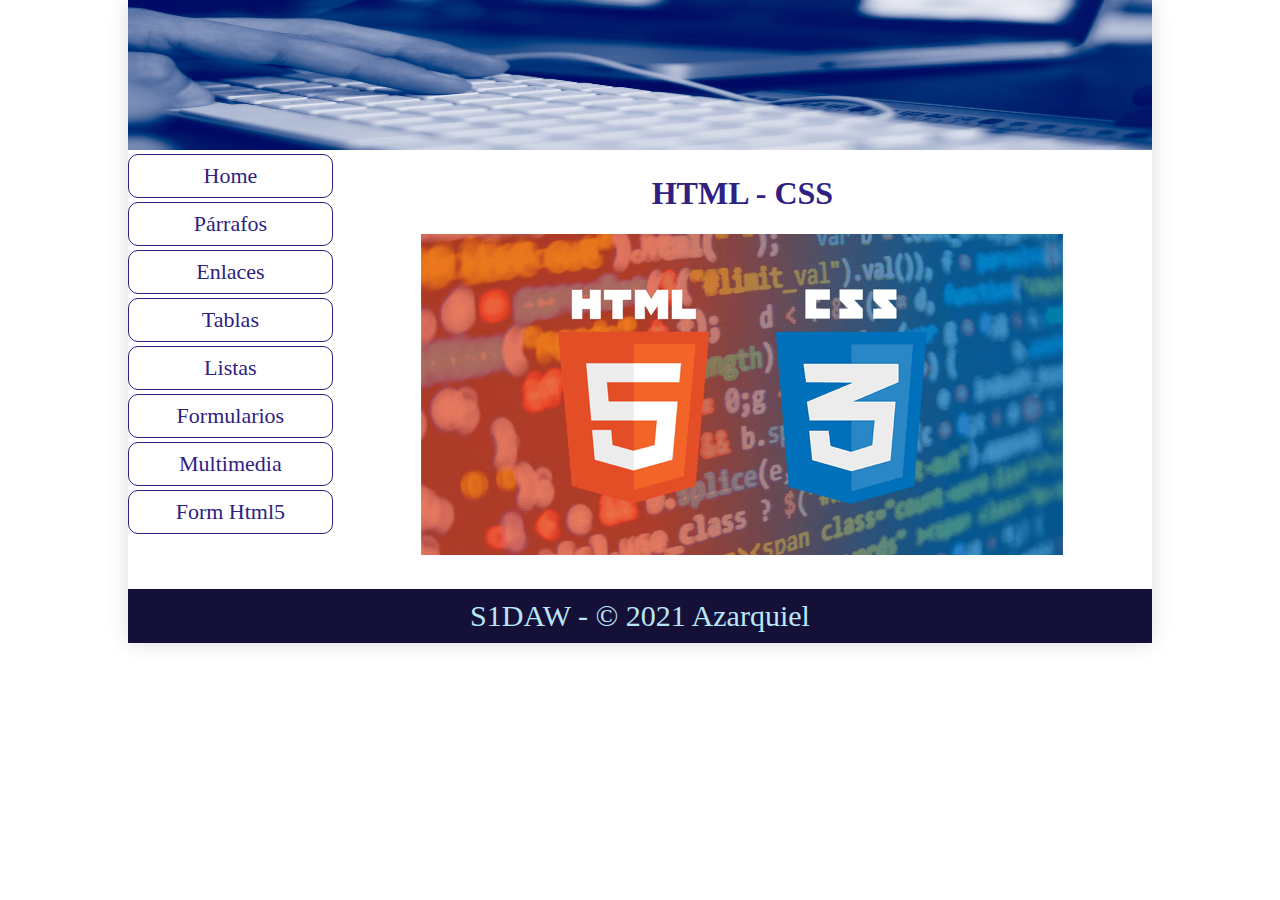
==== index.html @ 28a3d7ba "final" ====
<!DOCTYPE html>
<html lang="en">
<head>
    <meta charset="UTF-8">
    <meta http-equiv="X-UA-Compatible" content="IE=edge">
    <meta name="viewport" content="width=device-width, initial-scale=1.0">
    <link rel="stylesheet" href="css/style.css">
    <title>HTML - CSS</title>
</head>
<body>
    <div id="container">
        <header>
            <img src="img/computer.jpg" alt="computer">
        </header>
        <div id="principal">
            <nav>
                <ul>
                    <a href="index.html"><li>Home</li></a>
                    <a href="parrafos.html"><li>Párrafos</li></a>
                    <a href="enlaces.html"><li>Enlaces</li></a>
                    <a href="tablas.html"><li>Tablas</li></a>
                    <a href="listas.html"><li>Listas</li></a>
                    <a href="formu.html"><li>Formularios</li></a>
                    <a href="multimedia.html"><li>Multimedia</li></a>
                    <a href="formhtml5.html"><li>Form Html5</li></a>
                </ul>
            </nav>
            <div id="contenido">
                <div id="home">
                    <h1 class="text-azulo">HTML - CSS</h1>
                    <img src="img/logo.png" alt="logo">
                </div>
            </div>
            <div class="cb"></div>

        </div>
        <footer>
            S1DAW - &copy; 2021 Azarquiel
        </footer>
    </div>
</body>
</html>
---- css/style.css ----
body {
    margin: 0;
}
#container {
    width: 80%;
    margin: 0 auto;
    box-shadow: 0 0 20px gainsboro;
}

header img {
    width: 100%;
    height: 150px;
}
nav {
    width: 20%;
    float: left;
}
#contenido {
    width: 78%;
    float: right;
    padding: 0 1% 30px 1%;
}
footer {
    background-color: rgb(21, 16, 56);
    color: rgb(187, 230, 247);
    font-size: 30px;
    text-align: center;
    padding: 10px;
}
.cb {
    clear: both;
}
nav ul, nav li {
    padding: 0;
    margin: 0;
}
nav li {
    list-style-type: none;
    text-align: center;
    color: rgb(46, 33, 129);
    font-size: 22px;
    border: solid 1px rgb(46, 33, 129);
    padding: 8px;
    border-radius: 10px;
    margin-bottom: 4px;
}
nav ul li:hover {
    color: rgb(195, 216, 248);
    background-color: rgb(21, 16, 56);
}
a {
    text-decoration: none;
}
.text-azulo {
    color: rgb(46, 33, 129);
}
#home {
    text-align: center;
}
.titulo {
    color: rgb(46, 33, 129);
    text-align: center;
}
.etiqueta{
    color: red;
    font-size: 34px;
}
.text-derecha {
    text-align: right;
}


#tablas {
    text-align: center;
}

#tabla-default table{
    width: 80%;
    margin: 0 auto;
}
#tabla-default th{
    background-color: rgb(46, 33, 129);
    color: cyan;
    font-size: 28px;
}
#tabla-default td{
    background-color: cyan;
    color: rgb(46, 33, 129);
    font-size: 20px;
}


#tabla-celdas-combinadas table{
    width: 80%;
    margin: 0 auto;
}
#tabla-celdas-combinadas th{
    background-color: #20a336;
    color: yellow;
    font-size: 28px;
}
#tabla-celdas-combinadas td{
    background-color: yellow;
    color: #20a336;
    font-size: 20px;
}


#tabla-parimpar table{
    width: 80%;
    margin: 0 auto;
}
#tabla-parimpar th{
    background-color: #440744;
    color: #b3c969;
    font-size: 28px;
}
#tabla-parimpar tr:nth-child(odd) {
    background-color: #f8f8d4;
    font-size: 20px;
}
#tabla-parimpar tr:nth-child(even) {
    background-color: #f8dcf8;
    color: #7a3e51;
    font-size: 20px;
}

#tabla-horario table{
    width: 80%;
    margin: 0 auto;
}
#tabla-horario table, #tabla-horario td, #tabla-horario th{
    border: solid 1px grey;
    font-family: Arial, Helvetica, sans-serif;
}
#tabla-horario th{
    color: #3a7b77;
}
#curso {
    font-size: x-large;
    font-style: italic;
}
#dias {
    font-weight: normal;
}
.FOL {
    background-color:#ffd231;
}
.ENDE {
    background-color:#8080c0;
}
.BDD {
    background-color:#81ff81;
}
.ING {
    background-color:#eff0c8;
}
.LMSG {
    background-color:#fe8081;
}
.SISI {
    background-color:#c9a0c8;
}
.PROG {
    background-color:#96dc96;
}


#custom_desordenada li {
    list-style-type: square;
}
#custom_desordenada li li{
    list-style-type: disc;
}
#custom_desordenada li li li{
    list-style-type: circle;
}

#custom_ordenada li {
    list-style-type: lower-alpha;
}
#custom_ordenada li li{
    list-style-image: url(../img/corazon16.png);
}
#custom_ordenada li li li{
    list-style-type: upper-roman;
    list-style-image: none;
}
#listas dt {
    color: blue;
    font-weight: bold;
}

#formulario_inicial fieldset{
    width: 40%;
}

#formulario_grande fieldset{
    width: 60%;
}


#multimedia {
    text-align: center;
}
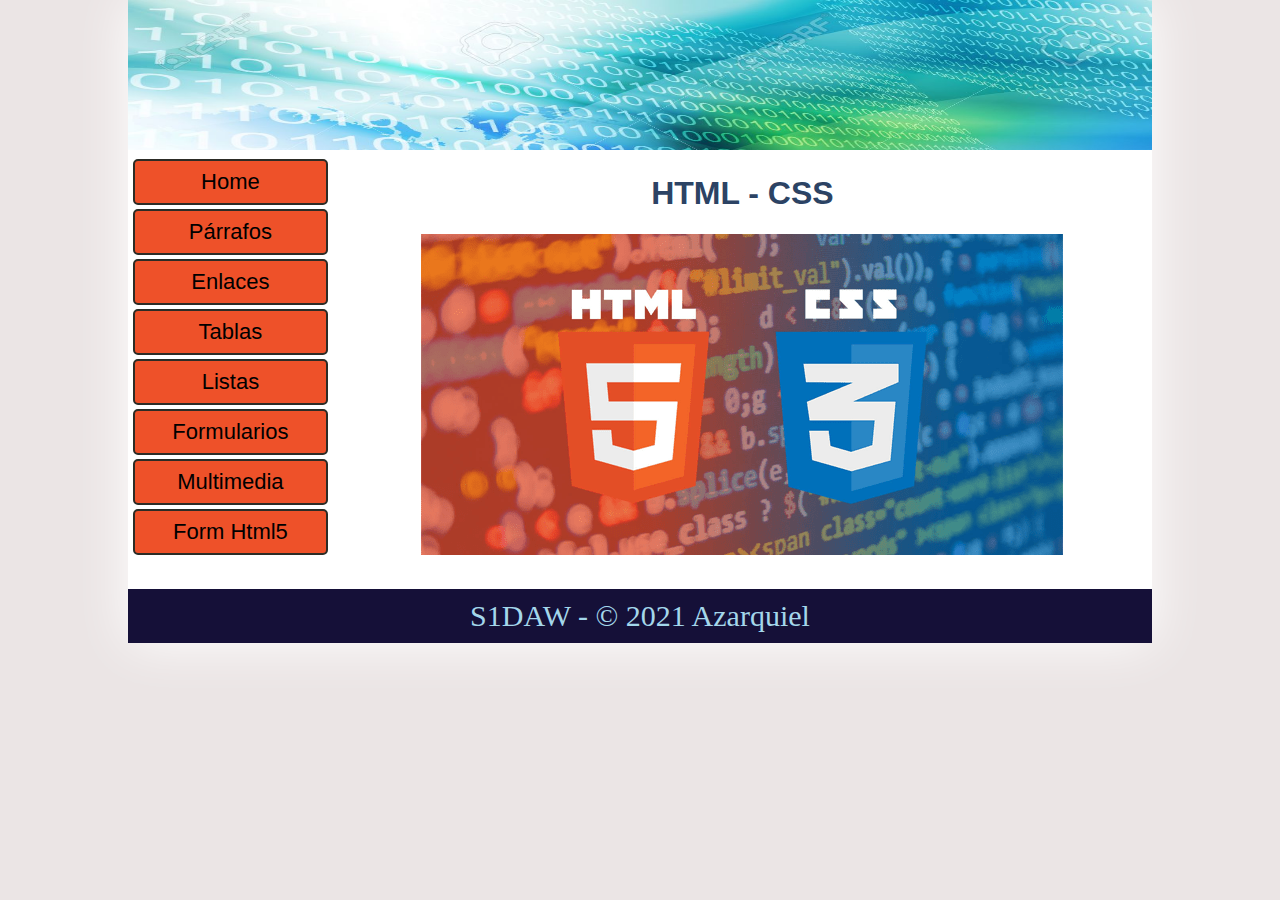
==== commit c562fc7b: "personalizada1" ====
--- a/index.html
+++ b/index.html
@@ -10,7 +10,7 @@
 <body>
     <div id="container">
         <header>
-            <img src="img/computer.jpg" alt="computer">
+            <img src="img/cabecera.jpg" alt="computer">
         </header>
         <div id="principal">
             <nav>
@@ -27,7 +27,7 @@
             </nav>
             <div id="contenido">
                 <div id="home">
-                    <h1 class="text-azulo">HTML - CSS</h1>
+                    <h1 class="titulo">HTML - CSS</h1>
                     <img src="img/logo.png" alt="logo">
                 </div>
             </div>
--- a/css/style.css
+++ b/css/style.css
@@ -1,10 +1,12 @@
 body {
     margin: 0;
+    background-color: rgb(235, 229, 229);
 }
 #container {
     width: 80%;
     margin: 0 auto;
-    box-shadow: 0 0 20px gainsboro;
+    box-shadow: 0 0 50px rgb(255, 255, 255);
+    background-color: white;
 }
 
 header img {
@@ -14,15 +16,17 @@
 nav {
     width: 20%;
     float: left;
+    font-family: Arial, Helvetica, sans-serif;
 }
 #contenido {
     width: 78%;
     float: right;
     padding: 0 1% 30px 1%;
+    font-family: 'Segoe UI', Tahoma, Geneva, Verdana, sans-serif;
 }
 footer {
     background-color: rgb(21, 16, 56);
-    color: rgb(187, 230, 247);
+    color: rgb(164, 215, 235);
     font-size: 30px;
     text-align: center;
     padding: 10px;
@@ -31,22 +35,23 @@
     clear: both;
 }
 nav ul, nav li {
-    padding: 0;
+    padding: 5px;
     margin: 0;
 }
 nav li {
     list-style-type: none;
     text-align: center;
-    color: rgb(46, 33, 129);
+    color: black;
     font-size: 22px;
-    border: solid 1px rgb(46, 33, 129);
+    background-color: rgb(238, 81, 41);
+    border: solid 2px rgb(44, 44, 38);
     padding: 8px;
-    border-radius: 10px;
+    border-radius: 5px;
     margin-bottom: 4px;
 }
 nav ul li:hover {
-    color: rgb(195, 216, 248);
-    background-color: rgb(21, 16, 56);
+    color: black;
+    background-color: rgb(32, 179, 179);
 }
 a {
     text-decoration: none;
@@ -58,8 +63,10 @@
     text-align: center;
 }
 .titulo {
-    color: rgb(46, 33, 129);
-    text-align: center;
+    color: rgb(44, 67, 100);
+    text-align: center;
+    text-transform: uppercase;
+    font-family: Impact, Haettenschweiler, 'Arial Narrow Bold', sans-serif;
 }
 .etiqueta{
     color: red;
